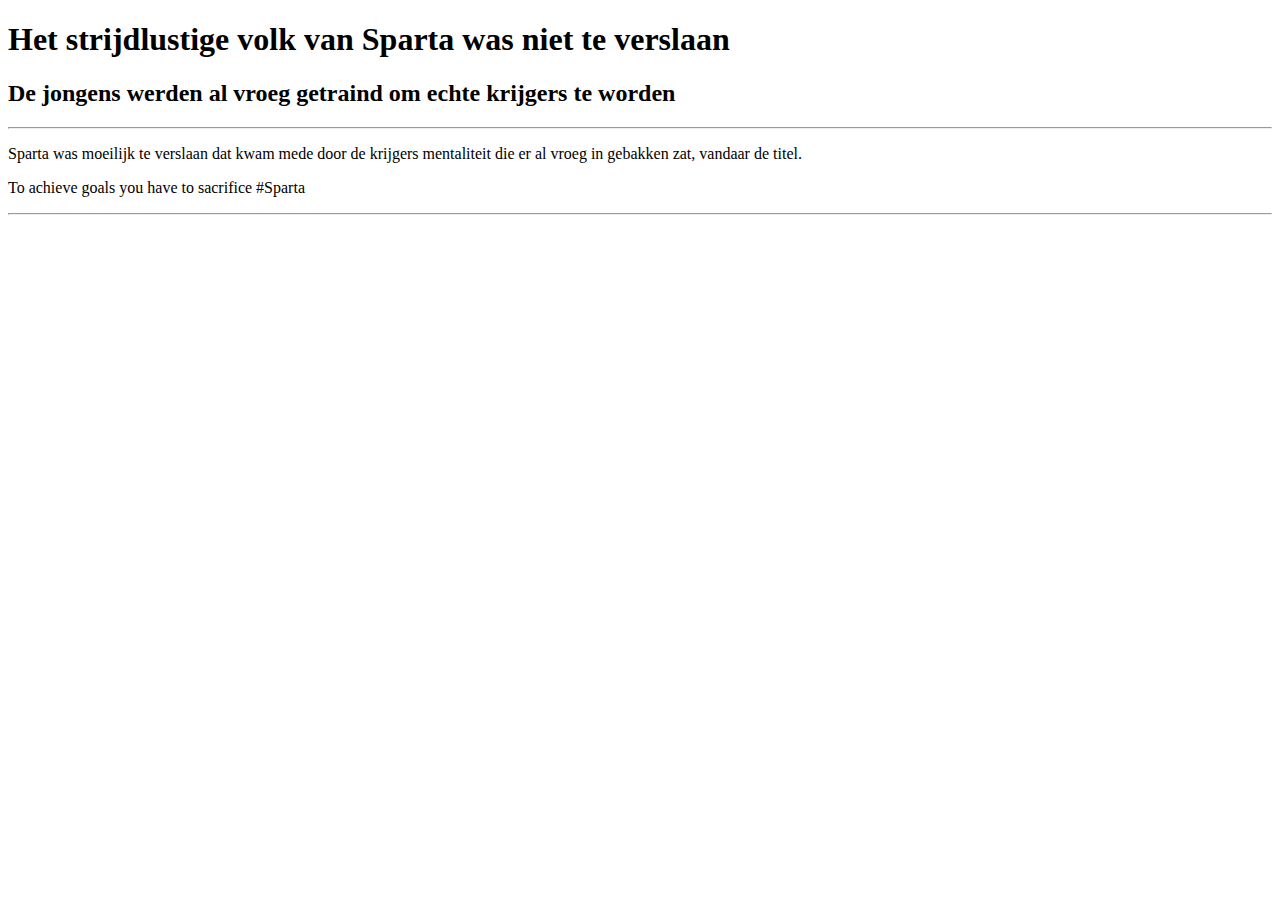
==== index.html @ 9de152a1 "Add files via upload" ====
<!DOCTYPE html>
 <html>
        <head>
     <!-- hier zet je de code in de head tags -->
          <title> The road to glory </title>
        </head>
        <body>
            <h1>Het strijdlustige volk van Sparta was niet te verslaan</h1>
            <h2>De jongens werden al vroeg getraind om echte krijgers te worden</h2>
            <hr>
            <p>Sparta was moeilijk te verslaan dat kwam mede door de krijgers mentaliteit die er al vroeg in gebakken zat, vandaar de titel.</p>
            <p>To achieve goals you have to sacrifice #Sparta</p>
            <hr>
          <!-- hier zet je de code in de body tags-->
        </body>
 </html>
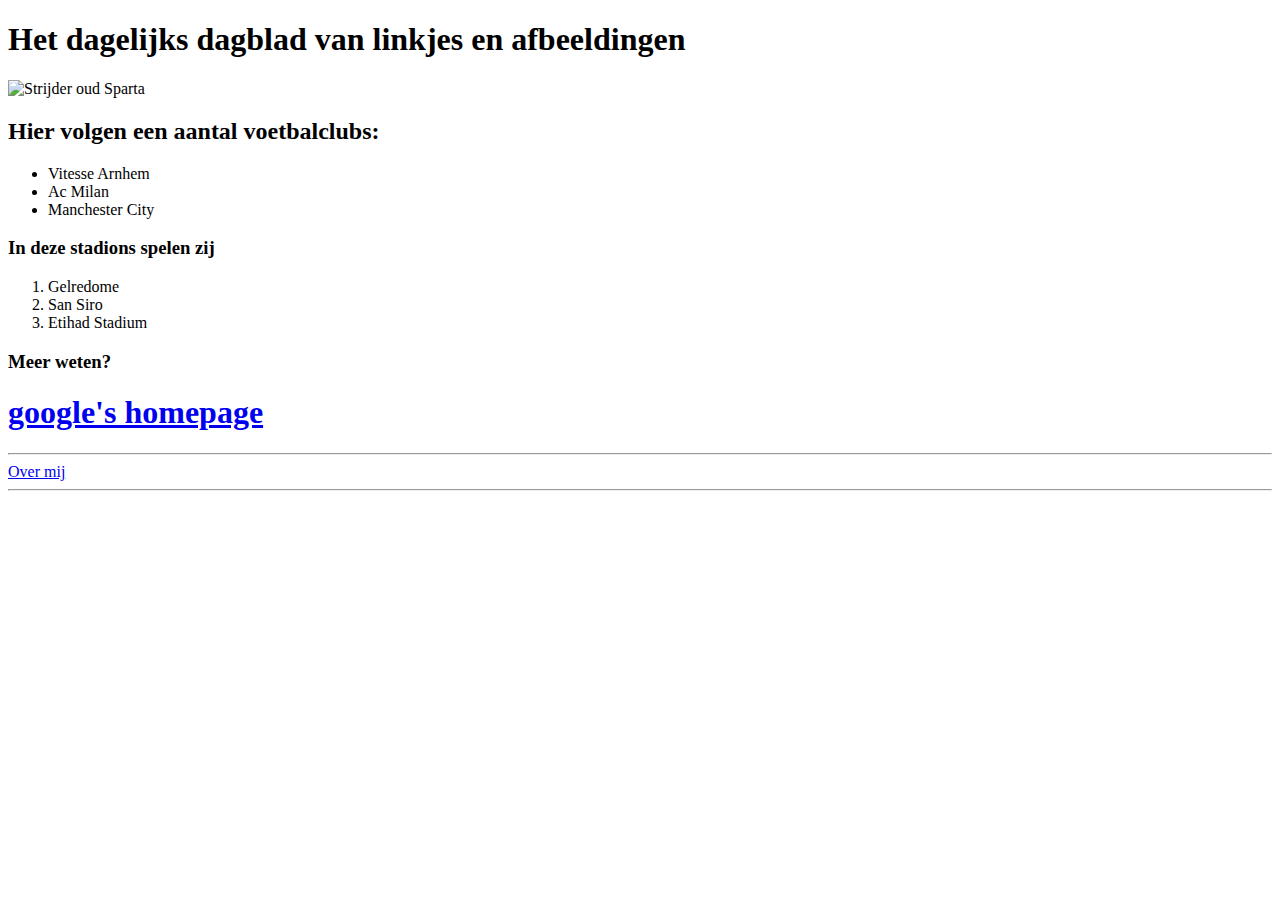
==== commit 679074cb: "Add files via upload" ====
--- a/index.html
+++ b/index.html
@@ -2,14 +2,35 @@
  <html>
         <head>
      <!-- hier zet je de code in de head tags -->
-          <title> The road to glory </title>
+          <title> Zomaar wat linkjes en afbeeldingen </title>
         </head>
         <body>
-            <h1>Het strijdlustige volk van Sparta was niet te verslaan</h1>
-            <h2>De jongens werden al vroeg getraind om echte krijgers te worden</h2>
+            <h1>Het dagelijks dagblad van linkjes en afbeeldingen</h1>
+            <img src="http://wereldreis.zondervleugels.nl/Pics/Griekenland/2002-11-20-16-54-59.jpg" alt="Strijder oud Sparta" />
+            <h2>Hier volgen een aantal voetbalclubs:</h2>
+
+              <ul>
+                <li>Vitesse Arnhem</li>
+                <li>Ac Milan</li>
+                <li>Manchester City</li>
+              </ul>
+
+            <h3>In deze stadions spelen zij</h3>
+
+              <ol>
+                <li>Gelredome</li>
+                <li>San Siro</li>
+                <li>Etihad Stadium</li>
+              </ol>
+
+              <h3>Meer weten?</h3>
+             
+             <a href="https://www.google.com" target="_blank"><h1>google's homepage</h1></a>
+              
             <hr>
-            <p>Sparta was moeilijk te verslaan dat kwam mede door de krijgers mentaliteit die er al vroeg in gebakken zat, vandaar de titel.</p>
-            <p>To achieve goals you have to sacrifice #Sparta</p>
+
+              <a href="About.html" >Over mij</a>
+
             <hr>
           <!-- hier zet je de code in de body tags-->
         </body>
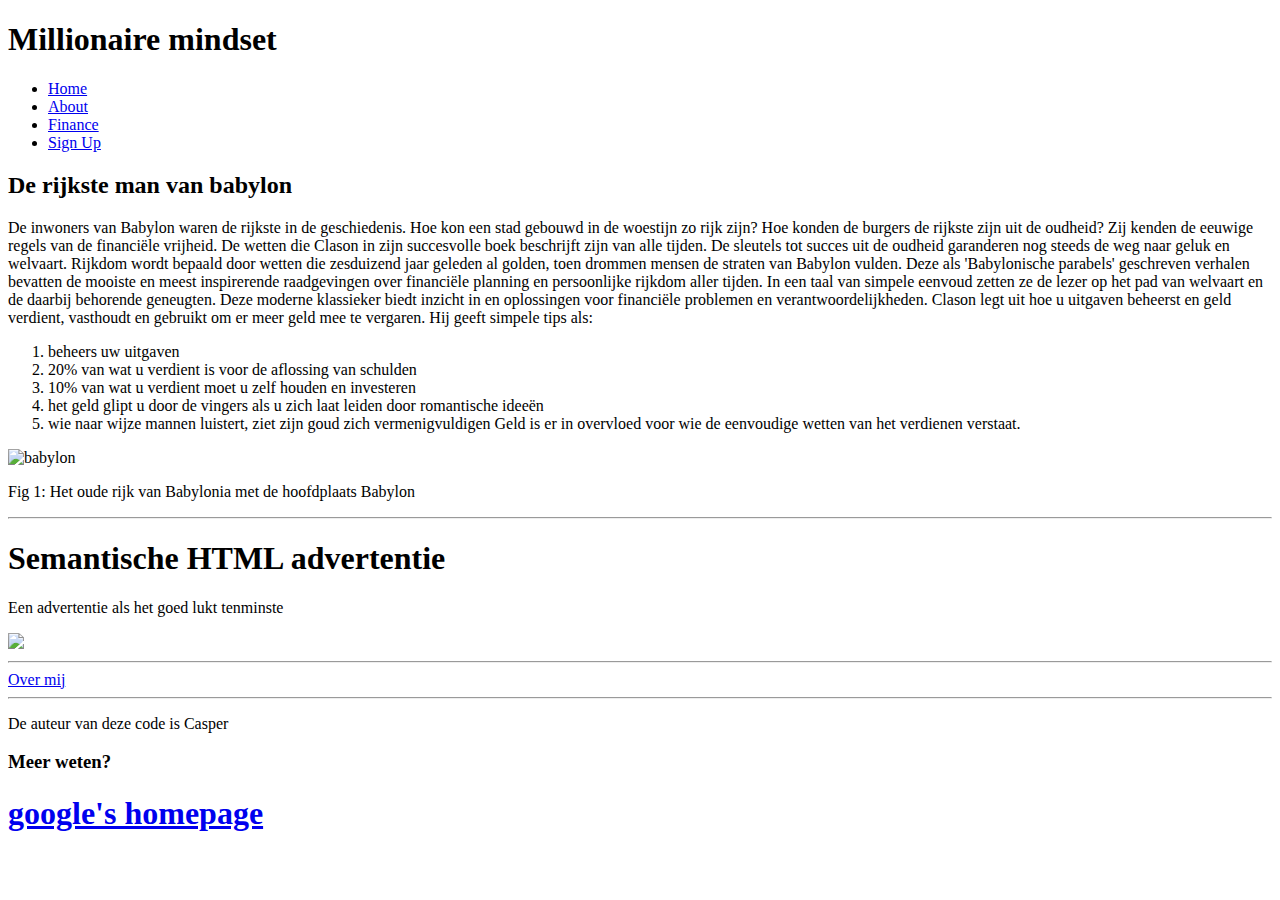
==== commit 132e272c: "Files van opdracht 3" ====
--- a/index.html
+++ b/index.html
@@ -1,37 +1,85 @@
 <!DOCTYPE html>
  <html>
-        <head>
+    <head>
      <!-- hier zet je de code in de head tags -->
-          <title> Zomaar wat linkjes en afbeeldingen </title>
-        </head>
-        <body>
-            <h1>Het dagelijks dagblad van linkjes en afbeeldingen</h1>
-            <img src="http://wereldreis.zondervleugels.nl/Pics/Griekenland/2002-11-20-16-54-59.jpg" alt="Strijder oud Sparta" />
-            <h2>Hier volgen een aantal voetbalclubs:</h2>
+   <title> The law of attraction </title>
+    </head>
+     <body>
 
-              <ul>
-                <li>Vitesse Arnhem</li>
-                <li>Ac Milan</li>
-                <li>Manchester City</li>
-              </ul>
+      <header>
 
-            <h3>In deze stadions spelen zij</h3>
+       <h1> Millionaire mindset </h1>
 
-              <ol>
-                <li>Gelredome</li>
-                <li>San Siro</li>
-                <li>Etihad Stadium</li>
-              </ol>
+        <nav>
 
-              <h3>Meer weten?</h3>
-             
-             <a href="https://www.google.com" target="_blank"><h1>google's homepage</h1></a>
+         <ul>
+          <li><a href='#'>Home</a></li> 
+          <li><a href='#'>About</a></li>
+          <li><a href='#'>Finance</a></li>
+          <li><a href='#'>Sign Up</a></li>
+         </ul> 
+
+        </nav> 
+
+      </header>   
+
+      <main>
+
+       <article>
+
+         <section>
+
+          <h2> De rijkste man van babylon </h2>
+
+          <p>De inwoners van Babylon waren de rijkste in de geschiedenis. Hoe kon een stad gebouwd in de woestijn zo rijk zijn? Hoe konden de burgers de rijkste zijn uit de oudheid? Zij kenden de eeuwige regels van de financiële vrijheid.
+            De wetten die Clason in zijn succesvolle boek beschrijft zijn van alle tijden. De sleutels tot succes uit de oudheid garanderen nog steeds de weg naar geluk en welvaart. Rijkdom wordt bepaald door wetten die zesduizend jaar geleden al golden, toen drommen mensen de straten van Babylon vulden.
+            Deze als 'Babylonische parabels' geschreven verhalen bevatten de mooiste en meest inspirerende raadgevingen over financiële planning en persoonlijke rijkdom aller tijden. In een taal van simpele eenvoud zetten ze de lezer op het pad van welvaart en de daarbij behorende geneugten. Deze moderne klassieker biedt inzicht in en oplossingen voor financiële problemen en verantwoordelijkheden.
+            Clason legt uit hoe u uitgaven beheerst en geld verdient, vasthoudt en gebruikt om er meer geld mee te vergaren.
+            Hij geeft simpele tips als:
+          </p> 
+
+          <ol>
+           <li>beheers uw uitgaven</li>
+           <li>20% van wat u verdient is voor de aflossing van schulden</li>
+           <li>10% van wat u verdient moet u zelf houden en investeren</li>
+           <li>het geld glipt u door de vingers als u zich laat leiden door romantische ideeën</li>
+           <li>wie naar wijze mannen luistert, ziet zijn goud zich vermenigvuldigen
+            Geld is er in overvloed voor wie de eenvoudige wetten van het verdienen verstaat.</li> 
+          </ol>   
+
+            <img src="http://www.christipedia.nl/@api/deki/files/664/=6e_eeuw_v_C-Midden_Oosten-Access_Foundation.jpg" alt="babylon" />
+            <p>Fig 1: Het oude rijk van Babylonia met de hoofdplaats Babylon</p>
+
+        </section>
+<hr>
+        <section>
+
+          <aside class='advert'>
+
+           <h1> Semantische HTML advertentie </h1>
+           <p> Een advertentie als het goed lukt tenminste </p>
+
+          <img src="https://icons.iconarchive.com/icons/giannis-zographos/dutch-football-club/128/Vitesse-Arnhem-icon.png" /> 
+
+<hr>          
+          <a href="About.html" >Over mij</a>
+
+          </aside>  
+
+        </section>
+<hr>
+       </article>
+
+      </main>
+
+      <footer>
+
+        <p> De auteur van deze code is Casper </p>
+
+        <h3>Meer weten?</h3>
+        <a href="https://www.google.com" target="_blank"><h1>google's homepage</h1></a>
+
+      </footer>            
               
-            <hr>
-
-              <a href="About.html" >Over mij</a>
-
-            <hr>
-          <!-- hier zet je de code in de body tags-->
         </body>
  </html>